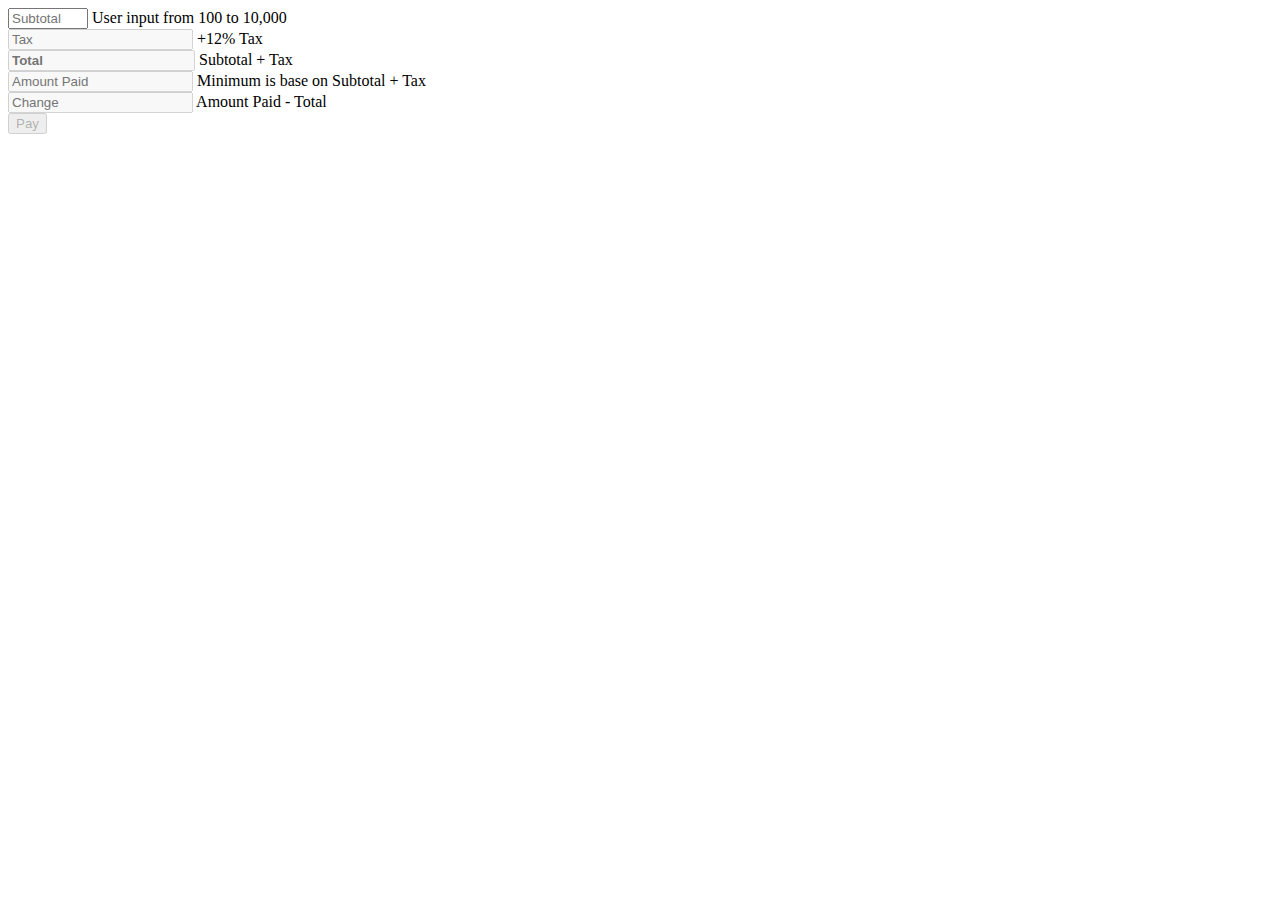
==== PA-3.html @ ef7cc7b7 "PA-3" ====
<!DOCTYPE html>
<html lang="en">
<head>
    <meta charset="UTF-8">
    <meta http-equiv="X-UA-Compatible" content="IE=edge">
    <meta name="viewport" content="width=device-width, initial-scale=1.0">
    <link rel="stylesheet" href="css/styles.css">
    <title>PA-3</title>
</head>
<body>
    <div class="box">
        <div class="input">
            <input type ="number" min="100" max="10000" id ="subtotal" oninput="subevent1()" placeholder="Subtotal">
            User input from 100 to 10,000
        </div>
        <div class="input">
            <input type="text" id="tax" placeholder="Tax"disabled>
            +12% Tax
        </div>
        <div class="input">
            <input type="text" id="total" placeholder="Total" style="font-weight: bold;"disabled>
            Subtotal + Tax
        </div>
        <div class="input">
            <input type="number" id="paid" oninput="subevent2()" placeholder="Amount Paid" disabled>
            Minimum is base on Subtotal + Tax
        </div>
        <div class="input">
            <input type="text" id="change" placeholder="Change" disabled>
            Amount Paid - Total
        </div>
        <div class="input">
            <button class="btn" type="button" id="pay"disabled>
            Pay
        </div>
    </div>
    <script src ="js/my.js"></script>
</body>

</html>
---- css/styles.css ----
h1{
    color: red
}
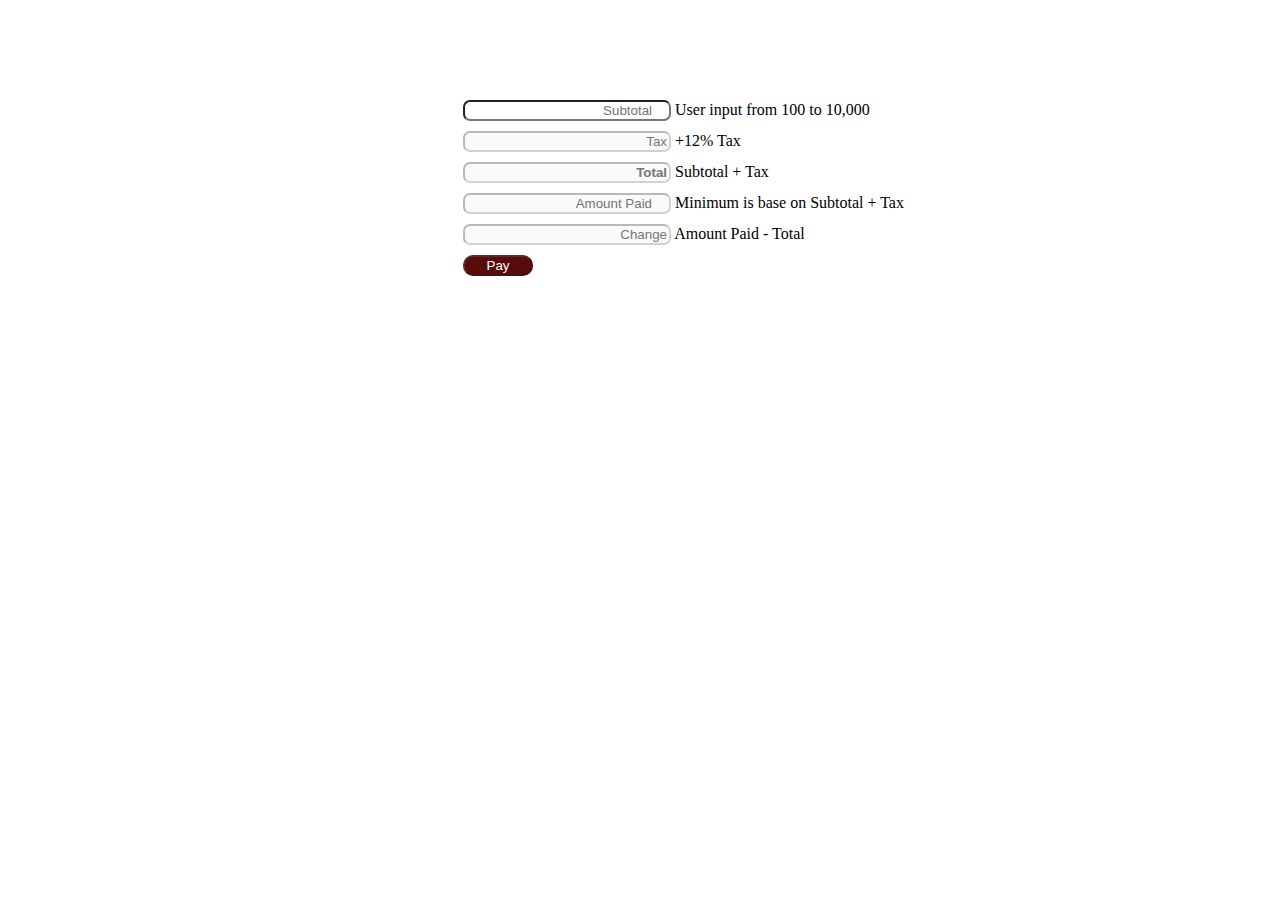
==== commit 6ece839c: "Update PA-3.html" ====
--- a/PA-3.html
+++ b/PA-3.html
@@ -4,7 +4,7 @@
     <meta charset="UTF-8">
     <meta http-equiv="X-UA-Compatible" content="IE=edge">
     <meta name="viewport" content="width=device-width, initial-scale=1.0">
-    <link rel="stylesheet" href="css/styles.css">
+    <link rel="stylesheet" href="css/PA-3.css">
     <title>PA-3</title>
 </head>
 <body>
@@ -34,7 +34,7 @@
             Pay
         </div>
     </div>
-    <script src ="js/my.js"></script>
+    <script src ="js/PA-3.js"></script>
 </body>
 
-</html>+</html>
--- a/css/PA-3.css
+++ b/css/PA-3.css
@@ -0,0 +1,24 @@
+.box{
+    margin-top:100px;
+    margin-left: auto;
+    margin-right: auto;
+
+}
+
+.input{
+    padding-left: 36%;
+    padding-bottom:10px;
+}
+
+button{
+    border-radius:10px;
+    background-color: #570b0b;
+    color:white;
+    width:70px;
+}
+
+input{
+    border-radius:7px;
+    text-align:right;
+    width:200px;
+}